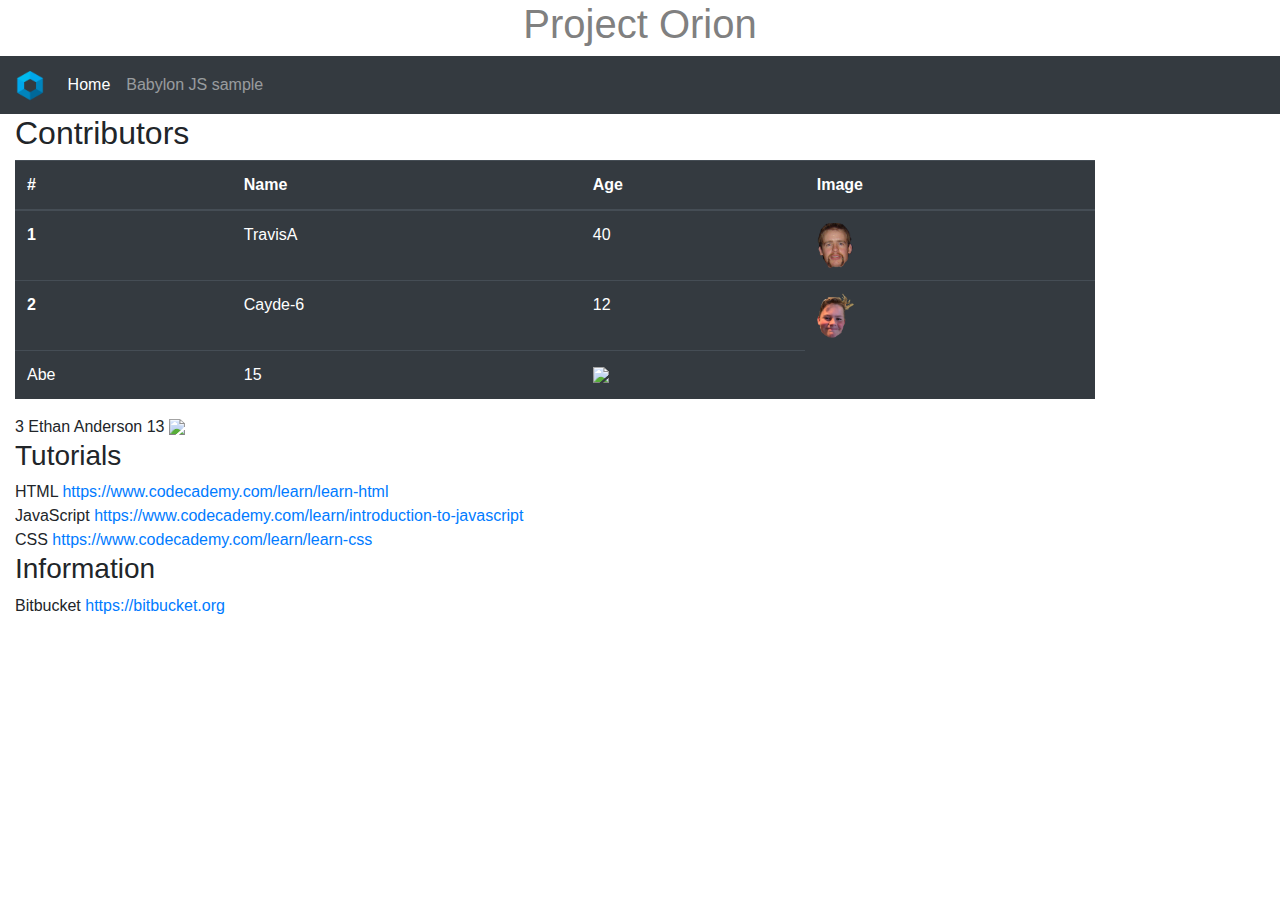
==== index.html @ d9f8add6 "🎺👮 Updated with Glitch" ====
<!doctype html>

<html lang="en">
    <head>
        <meta charset="utf-8">

        <title>Project Orion</title>
        <meta name="description" content="Project Orion">
        <link rel="stylesheet" href="https://stackpath.bootstrapcdn.com/bootstrap/4.3.1/css/bootstrap.min.css" integrity="sha384-ggOyR0iXCbMQv3Xipma34MD+dH/1fQ784/j6cY/iJTQUOhcWr7x9JvoRxT2MZw1T" crossorigin="anonymous">
        <link rel="stylesheet" href="css/main.css">
        <script src="https://code.jquery.com/jquery-3.4.1.slim.min.js" integrity="sha256-pasqAKBDmFT4eHoN2ndd6lN370kFiGUFyTiUHWhU7k8=" crossorigin="anonymous"></script>
        <script src="https://cdnjs.cloudflare.com/ajax/libs/popper.js/1.14.7/umd/popper.min.js" integrity="sha384-UO2eT0CpHqdSJQ6hJty5KVphtPhzWj9WO1clHTMGa3JDZwrnQq4sF86dIHNDz0W1" crossorigin="anonymous"></script>
        <script src="https://stackpath.bootstrapcdn.com/bootstrap/4.3.1/js/bootstrap.min.js" integrity="sha384-JjSmVgyd0p3pXB1rRibZUAYoIIy6OrQ6VrjIEaFf/nJGzIxFDsf4x0xIM+B07jRM" crossorigin="anonymous"></script>
    </head>

    <body>
        <h1 class="bouncy">Project Orion</h1>

        <nav class="navbar navbar-expand-lg navbar-dark bg-dark">
          <a class="navbar-brand" href="index.html"><img src="images/orion_logo.png" class="orion_logo"/></a>
          <button class="navbar-toggler" type="button" data-toggle="collapse" data-target="#navbarNav" aria-controls="navbarNav" aria-expanded="false" aria-label="Toggle navigation">
            <span class="navbar-toggler-icon"></span>
          </button>
          <div class="collapse navbar-collapse" id="navbarNav">
            <ul class="navbar-nav">
              <li class="nav-item active">
                <a class="nav-link" href="index.html">Home <span class="sr-only">(current)</span></a>
              </li>
              <li class="nav-item">
                <a class="nav-link" href="babylonjs.html">Babylon JS sample</a>
              </li>
            </ul>
          </div>
        </nav>

        <div class="container row">
            <div class="col">
                <h2 class="bouncy">Contributors</h2>

                <table class="table table-dark">
                    <thead>
                        <tr>
                            <th scope="col">#</th>
                            <th scope="col">Name</th>
                            <th scope="col">Age</th>
                            <th scope="col">Image</th>
                        </tr>
                    </thead>
                    <tbody>
                        <tr>
                            <th scope="row">1</th>
                            <td>TravisA</td>
                            <td>40</td>
                            <td><img src="images/people/travis.png" class="people_image"/></td>
                        </tr>
                        <tr>
                            <th scope="row">2</th>
                            <td>Cayde-6</td>
                            <td>12</td>
                            <td><img src="images/people/isaiah.png" class="people_image"/></td>
                        </tr>
                      <tr>
                        <td>Abe</td>
                        <td>15</td>
                        <td><img src="Abe.jpeg" class="people_image"/></td>
                      </tr>
                    </tbody>
                </table>
<tr>
              <th scope="row">3</th></tr>
              <td>Ethan Anderson</td>
              <td>13</td>
              <td><img src="IMG_20190614_165634.png" class="people_image"/></td>
                <h3>Tutorials</h3>
                <div>
                    HTML <a href="https://www.codecademy.com/learn/learn-html">https://www.codecademy.com/learn/learn-html</a> <br>
                    JavaScript <a href="https://www.codecademy.com/learn/introduction-to-javascript">https://www.codecademy.com/learn/introduction-to-javascript</a> <br>
                    CSS <a href="https://www.codecademy.com/learn/learn-css">https://www.codecademy.com/learn/learn-css</a>
                </div>

                <h3>Information</h3>
                <div>
                    Bitbucket <a href="https://bitbucket.org">https://bitbucket.org</a>
                </div>
            </div>
        </div>







        <script src="javascript/main.js"></script>
        <script type="text/javascript">
            $(document).ready(function() {
                // $('.bouncy').hide();
            });
        </script>
    </body>
</html>
---- css/main.css ----
h1{
	color:grey;
	text-align:center;
}

.orion_logo{
	height: 30px;
}

.people_image{
	height: 45px;
}
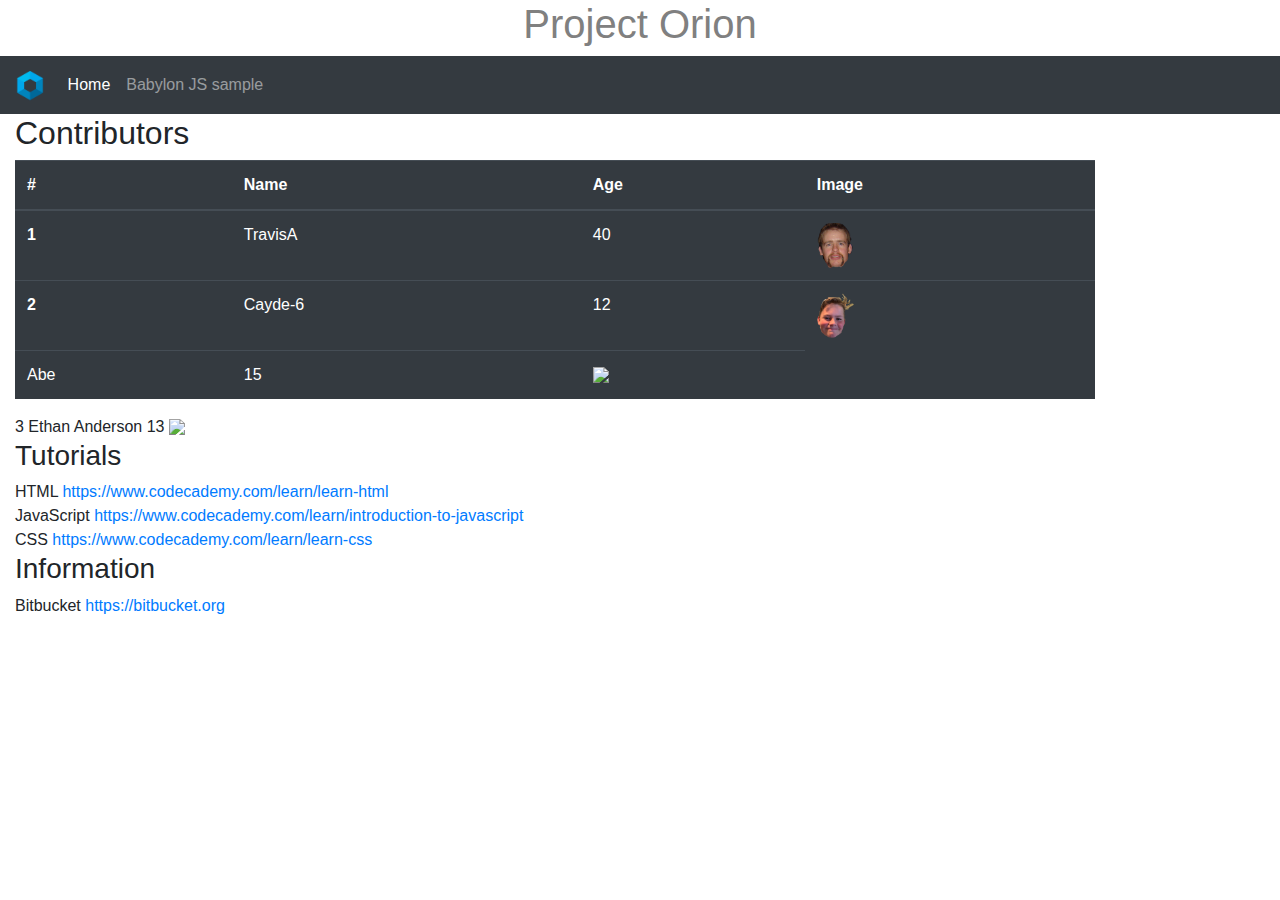
==== commit 3da724c5: "🍨🏑 Updated with Glitch" ====
--- a/index.html
+++ b/index.html
@@ -62,15 +62,16 @@
                       <tr>
                         <td>Abe</td>
                         <td>15</td>
-                        <td><img src="Abe.jpeg" class="people_image"/></td>
+                        <td><img src="images/people/abe.jpeg" class="people_image"/></td>
                       </tr>
                     </tbody>
                 </table>
 <tr>
-              <th scope="row">3</th></tr>
+              <th scope="row">3</th>
               <td>Ethan Anderson</td>
               <td>13</td>
               <td><img src="IMG_20190614_165634.png" class="people_image"/></td>
+              </tr>
                 <h3>Tutorials</h3>
                 <div>
                     HTML <a href="https://www.codecademy.com/learn/learn-html">https://www.codecademy.com/learn/learn-html</a> <br>
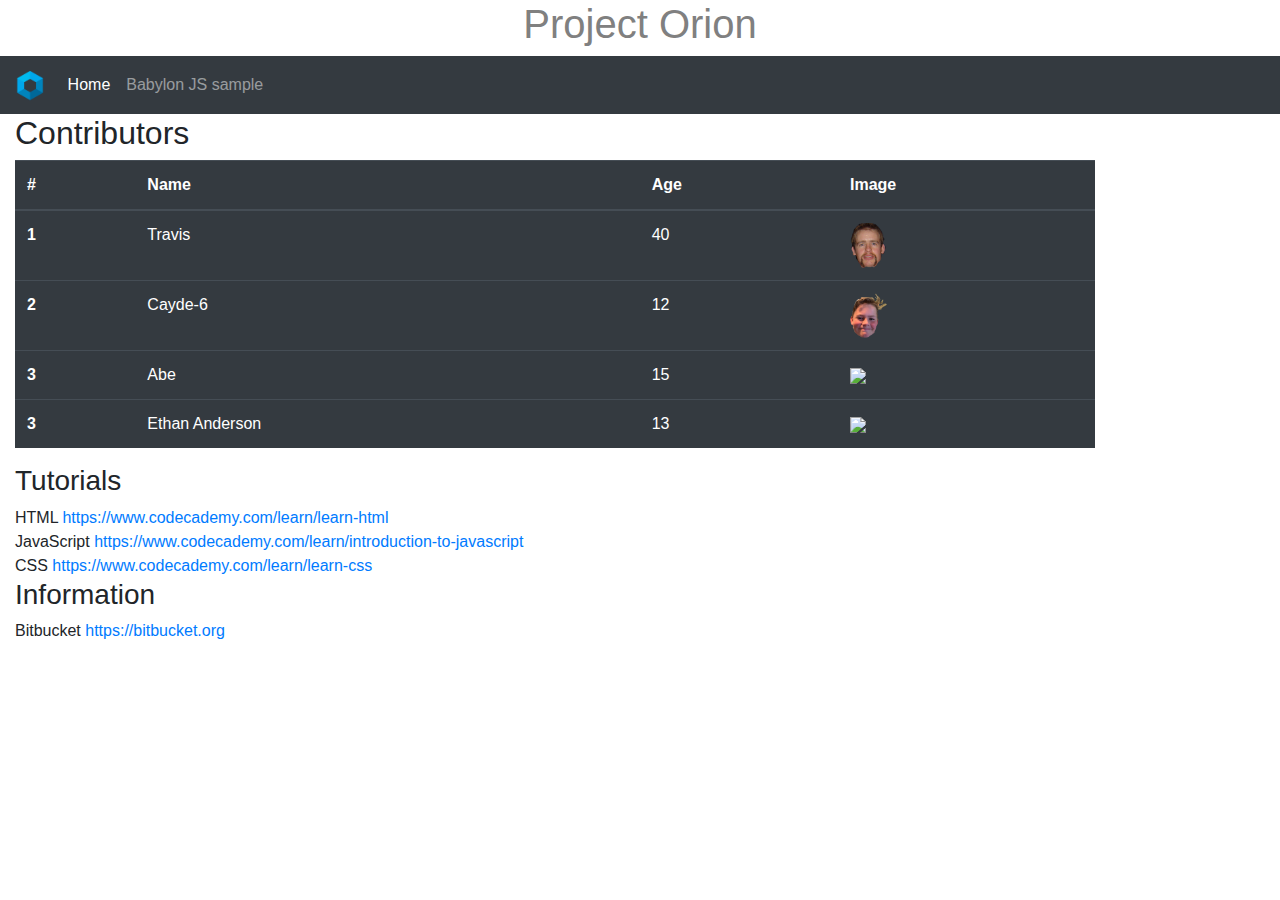
==== commit 1abc646c: "changed myself into the table" ====
--- a/index.html
+++ b/index.html
@@ -49,7 +49,7 @@
                     <tbody>
                         <tr>
                             <th scope="row">1</th>
-                            <td>TravisA</td>
+                            <td>Travis</td>
                             <td>40</td>
                             <td><img src="images/people/travis.png" class="people_image"/></td>
                         </tr>
@@ -59,19 +59,21 @@
                             <td>12</td>
                             <td><img src="images/people/isaiah.png" class="people_image"/></td>
                         </tr>
+                        <tr>
+                            <th scope="row">3</th>
+                            <td>Abe</td>
+                            <td>15</td>
+                            <td><img src="https://cdn.glitch.com/e5be2968-33c6-40cf-951f-e3985ac077bd%2FAbe.JPG?v=1560554108375" class="people_image"/></td>
+                        </tr>
                       <tr>
-                        <td>Abe</td>
-                        <td>15</td>
-                        <td><img src="images/people/abe.jpeg" class="people_image"/></td>
-                      </tr>
-                    </tbody>
-                </table>
-<tr>
               <th scope="row">3</th>
               <td>Ethan Anderson</td>
               <td>13</td>
               <td><img src="IMG_20190614_165634.png" class="people_image"/></td>
               </tr>
+                    </tbody>
+                </table>
+
                 <h3>Tutorials</h3>
                 <div>
                     HTML <a href="https://www.codecademy.com/learn/learn-html">https://www.codecademy.com/learn/learn-html</a> <br>
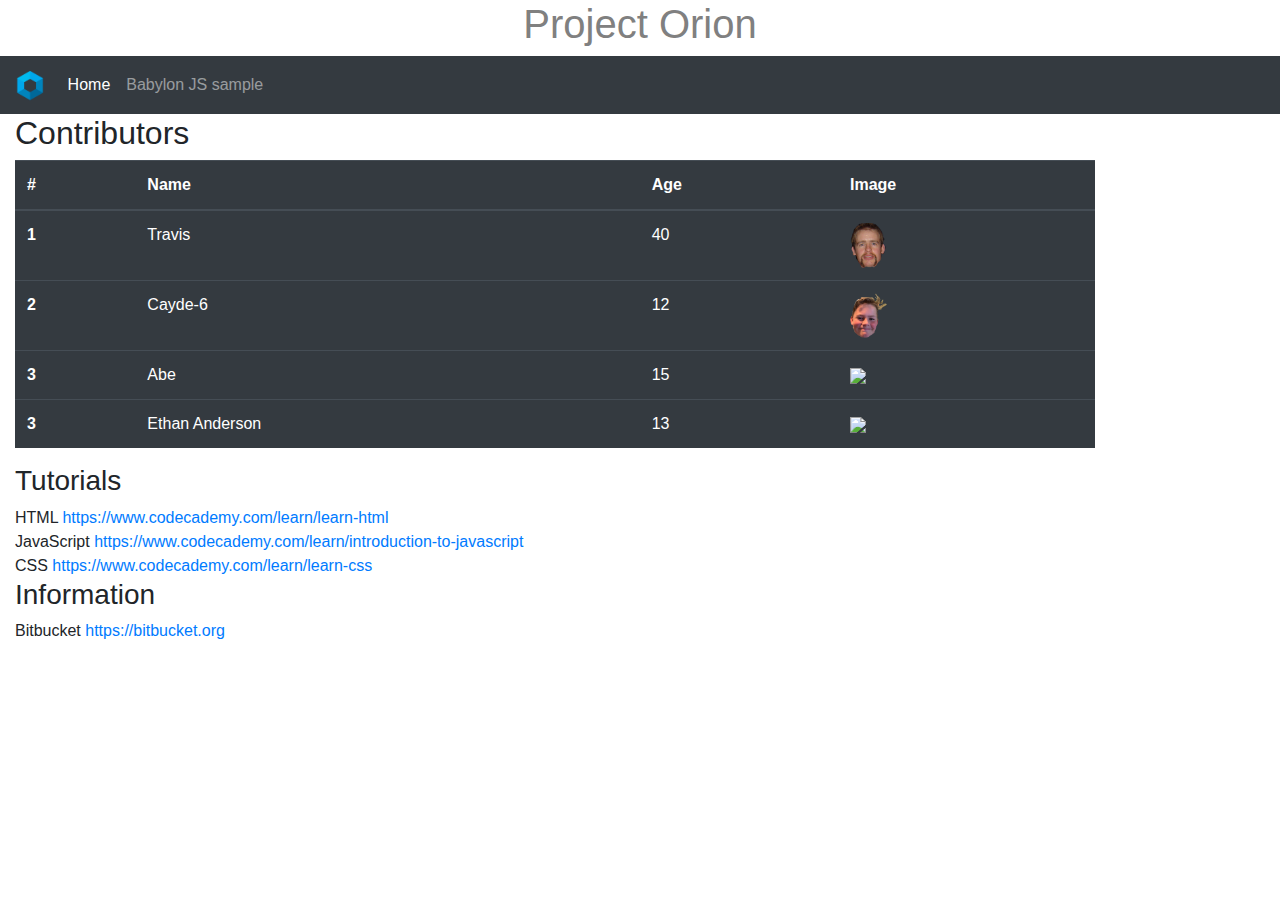
==== commit 18a0ce6e: "🎪🦀 Updated with Glitch" ====
--- a/index.html
+++ b/index.html
@@ -69,7 +69,7 @@
               <th scope="row">3</th>
               <td>Ethan Anderson</td>
               <td>13</td>
-              <td><img src="IMG_20190614_165634.png" class="people_image"/></td>
+              <td><img src="IMG_20190614_165634" class="people_image"/></td>
               </tr>
                     </tbody>
                 </table>
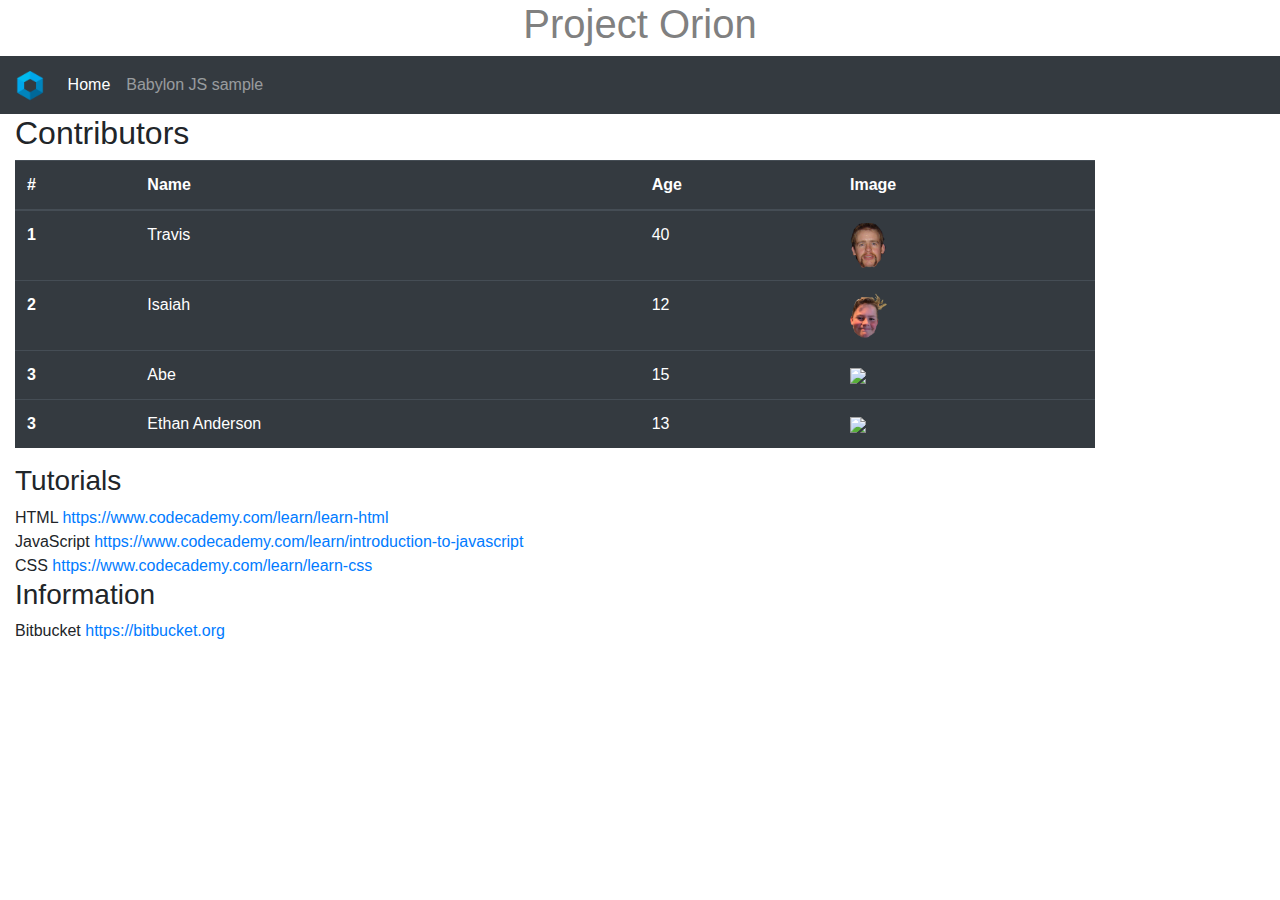
==== commit 429125ab: "📊🍁 Updated with Glitch" ====
--- a/index.html
+++ b/index.html
@@ -55,7 +55,7 @@
                         </tr>
                         <tr>
                             <th scope="row">2</th>
-                            <td>Cayde-6</td>
+                            <td>Isaiah</td>
                             <td>12</td>
                             <td><img src="images/people/isaiah.png" class="people_image"/></td>
                         </tr>
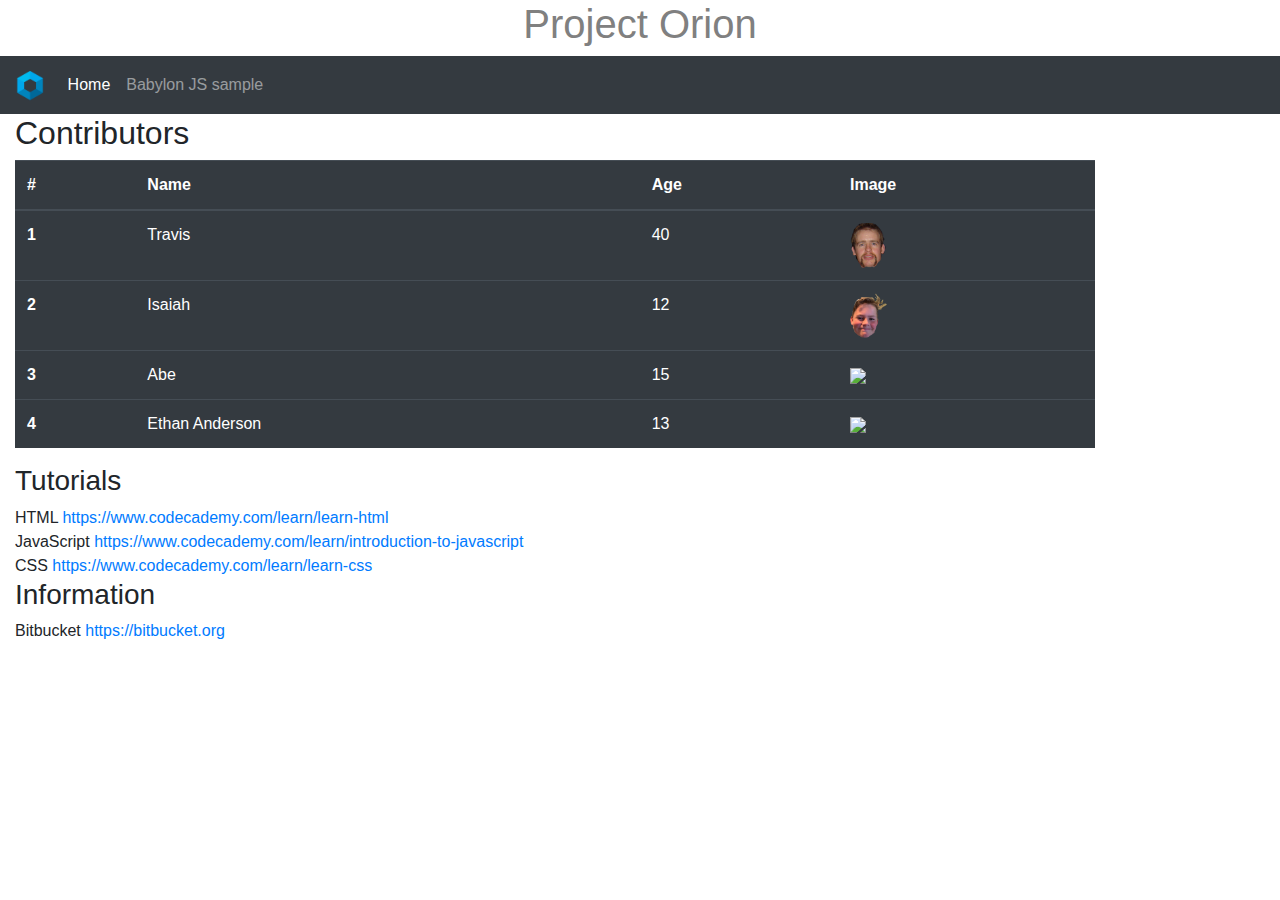
==== commit 38953618: "💕👼 Updated with Glitch" ====
--- a/index.html
+++ b/index.html
@@ -66,10 +66,10 @@
                             <td><img src="https://cdn.glitch.com/e5be2968-33c6-40cf-951f-e3985ac077bd%2FAbe.JPG?v=1560554108375" class="people_image"/></td>
                         </tr>
                       <tr>
-              <th scope="row">3</th>
+              <th scope="row">4</th>
               <td>Ethan Anderson</td>
               <td>13</td>
-              <td><img src="IMG_20190614_165634" class="people_image"/></td>
+              <td><img src="https://cdn.glitch.com/e5be2968-33c6-40cf-951f-e3985ac077bd%2FIMG_20190614_165634.jpg?v=1560733320474." class="people_image"/></td>
               </tr>
                     </tbody>
                 </table>
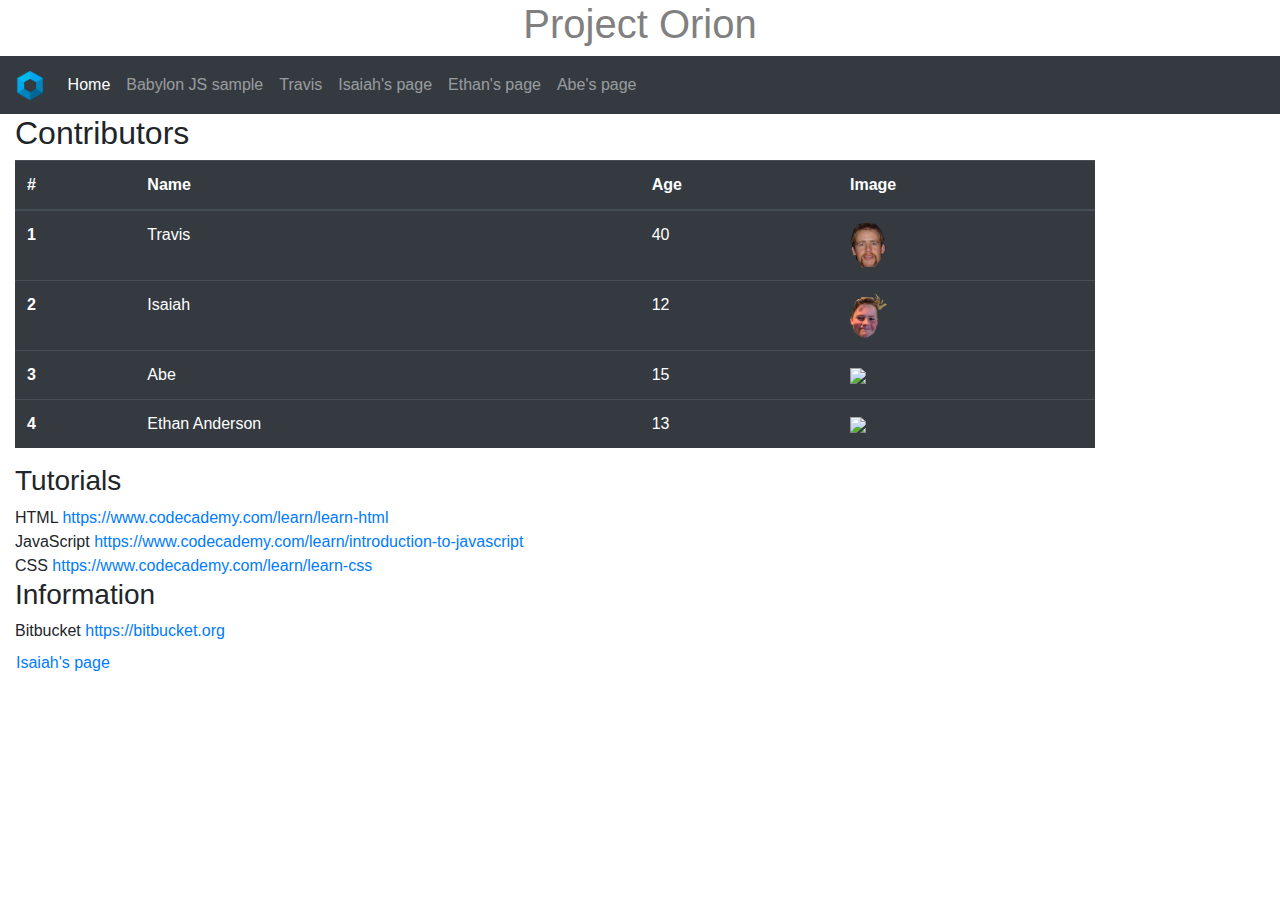
==== commit 380ca6fb: "😳👼 Updated with Glitch" ====
--- a/index.html
+++ b/index.html
@@ -28,6 +28,18 @@
               </li>
               <li class="nav-item">
                 <a class="nav-link" href="babylonjs.html">Babylon JS sample</a>
+              </li>
+              <li class="nav-item">
+                <a class="nav-link" href="travis.html">Travis</a>
+              </li>
+                <li class="nav-item">
+                <a class="nav-link" href="Isaiah.html">Isaiah's page</a>
+              </li>
+              <li class="nav-item">
+                <a class="nav-link" href="ethan.html">Ethan's page</a>
+              </li>
+              <li class="nav-item">
+                <a class="nav-link" href="Abe.html">Abe's page</a>
               </li>
             </ul>
           </div>
@@ -87,7 +99,11 @@
                 </div>
             </div>
         </div>
-
+<!...who is reading this..>
+      <li class="nav-item">
+                <a class="nav-link" href="Isaiah.html">Isaiah's page</a>
+              </li>
+          
 
 
 
